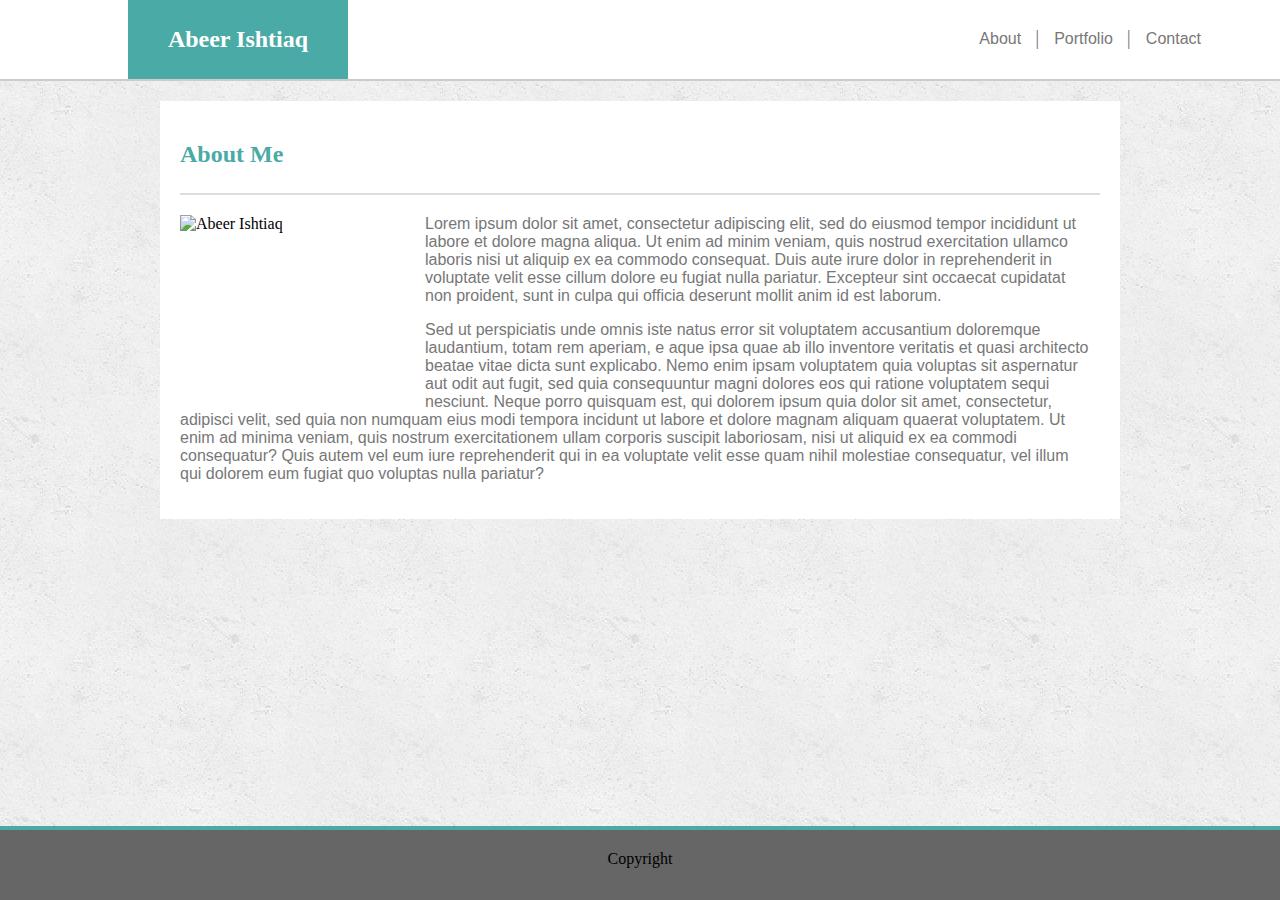
==== index.html @ 89f43018 "complete" ====
<!-- Relative Paths Assignment 1 -->
<!DOCTYPE html>
<html lang="en-us">

<head>
  <meta charset="UTF-8">
  <title>About</title>

  <!-- Fill in the href to the CSS such that this HTML file can access the CSS. -->
  <!-- Don't move the HTML or CSS file. Use Relative Linking -->
  <link rel="stylesheet" type="text/css" href="assets/css/style.css">
</head>

<body>
  <header>
      <div class="name">
            <h1>Abeer Ishtiaq</h1>
      </div>
      <nav>
            <ul>
					<li><a href="index.html">About</a></li>
					<li> | </li>
					<li><a href="portfolio.html">Portfolio</a></li>
					<li> | </li>
					<li><a href="contact.html">Contact</a></li>
			</ul>
      </nav>

  </header>

  <div class="container" >

    <section>

      <h2>About Me</h2>

      <img id="bio-image" src="https://placehold.it/200x200" alt="Abeer Ishtiaq">

      <p>Lorem ipsum dolor sit amet, consectetur adipiscing elit, sed do eiusmod tempor incididunt ut 
        labore et dolore magna aliqua. Ut enim ad minim veniam, quis nostrud exercitation ullamco laboris 
        nisi ut aliquip ex ea commodo consequat. Duis aute irure dolor in reprehenderit in voluptate velit esse 
        cillum dolore eu fugiat nulla pariatur. Excepteur sint occaecat cupidatat non proident, sunt in culpa qui 
        officia deserunt mollit anim id est laborum.</p>
      <p>

          Sed ut perspiciatis unde omnis iste natus error sit voluptatem accusantium doloremque laudantium, totam rem aperiam, e
          aque ipsa quae ab illo inventore veritatis et quasi architecto beatae vitae dicta sunt explicabo. Nemo enim ipsam voluptatem 
          quia voluptas sit aspernatur aut odit aut fugit, sed quia consequuntur magni dolores eos qui ratione voluptatem sequi 
          nesciunt. Neque porro quisquam est, qui dolorem ipsum quia dolor sit amet, consectetur, adipisci velit, sed quia non 
          numquam eius modi tempora incidunt ut labore et dolore magnam aliquam quaerat voluptatem. Ut enim ad minima veniam, quis 
          nostrum exercitationem ullam corporis suscipit laboriosam, nisi ut aliquid ex ea commodi consequatur? Quis autem vel eum 
          iure reprehenderit qui in ea 
          voluptate velit esse quam nihil molestiae consequatur, vel illum qui dolorem eum fugiat quo voluptas nulla pariatur?

      </p>
    </section>

  
  </div>

    <footer>
        Copyright
    </footer>

</body>

</html>
---- assets/css/style.css ----
html, body {
    margin: 0;
    /* padding-left: 50px;
    padding-right: 50px; */
    height: 100%;
    overflow: auto;
 }

body {
    
    display: flex;
  flex-direction: column;
  justify-content: center;
  align-items: center; 
 
}

header {
    /* padding: 0 20px 0 20px; */
    padding:0;
    background: #ffffff;
    width: 100%;
    /* height: 80px;
    flex: none; */
}

.name {
    float: left;
	width: 200px;
	background-color: #4aaaa5;
	padding: 10px;
	text-align: center;
	position: relative;
	left: 10%;
}

nav {
    float: right;
	display: block;
	position: relative;
    right: 5%;
 
 	padding: 10px;
}

li {
	display: inline;
	font-size: 20px;
	margin: 0 5px;
	color: #777;
}

li a {
	text-decoration: none;
	color: #777;
	font-family: "Arial", "Helvetica Neue", "Helvetica", sans-serif;
	font-size: 16px;
}

h1 {
	color: white;
	font-size: 24px;
	font-weight: bold;
	font-family: "Georgia", Times, Times New Roman, serif;

}



footer {
    width: 100%;
    padding:20px 0 20px 0;
    height: 30px;
    text-align: center;
    background: #666666;
    clear:both;
    border-top: 4px solid #4aaaa5;
    /* flex:none; */
}

.container {
    /* float: left; 
    position: relative; */ 
    width: 100%;
    padding:20px 0 20px 0;
    flex: 1;
    border-top: 2px #ccc solid;
    background-image: url("../images/concrete_seamless.png");
    overflow-y: scroll;
    
}

 section {
    width: 920px;
    background: #ffffff;
    border-color: #dddddd;
    margin: 0 auto 0 auto;
    padding: 20px;
    overflow: auto;
  

 }

 h2 {
     
	font-size: 24px;
	color: #4aaaa5;
	font-weight: bold;
	font-family: "Georgia", Times, Times New Roman, serif;
	padding: 0px 25px 25px 0;
	border-bottom: 2px solid #ddd;
}

#bio-image {

	float: left;
    display: block;
    padding: 0px;
	margin-top: 0px;
	margin-right: 20px;
    margin-bottom: 5px;
}


p {
    margin-top: 0px;
    font-family: "Arial", "Helvetica Neue", "Helvetica", sans-serif;
    font-size: 16px;
	padding: 0px 10px 0px 0px;
	color: #777;
}

/* input, textarea {
	padding: 5px;
	margin: 5px;
} */

textarea {
    border: 1px solid #ddd;
    margin:0;
    
}

.label {
	color: #777;
	font-family: "Arial", "Helvetica Neue", "Helvetica", sans-serif;
	padding: 0px;
	line-height: 100%;
    margin-top: 10px;
    margin-bottom: 5px;
}

.input {
    width: 550px;
    margin: 0;
}

.button {
	width: 100px;
	height: 35px;
	background-color: #4aaaa5;
	color: white;
	font-size: 15px;
	font-family: "Arial", "Helvetica Neue", "Helvetica", sans-serif;
    border: none;
    margin-top: 10px;
}

.image {
    float: left;
    padding: 15px ;
    border: 4px solid red;
  
}


img {
	height: 175px;
	width: 225px;
}

h3 {
	background-color: #4aaaa5;
	color: white;
	text-align: center;
	padding: 5px 10px;
	position: relative;
	bottom: 60px;
}
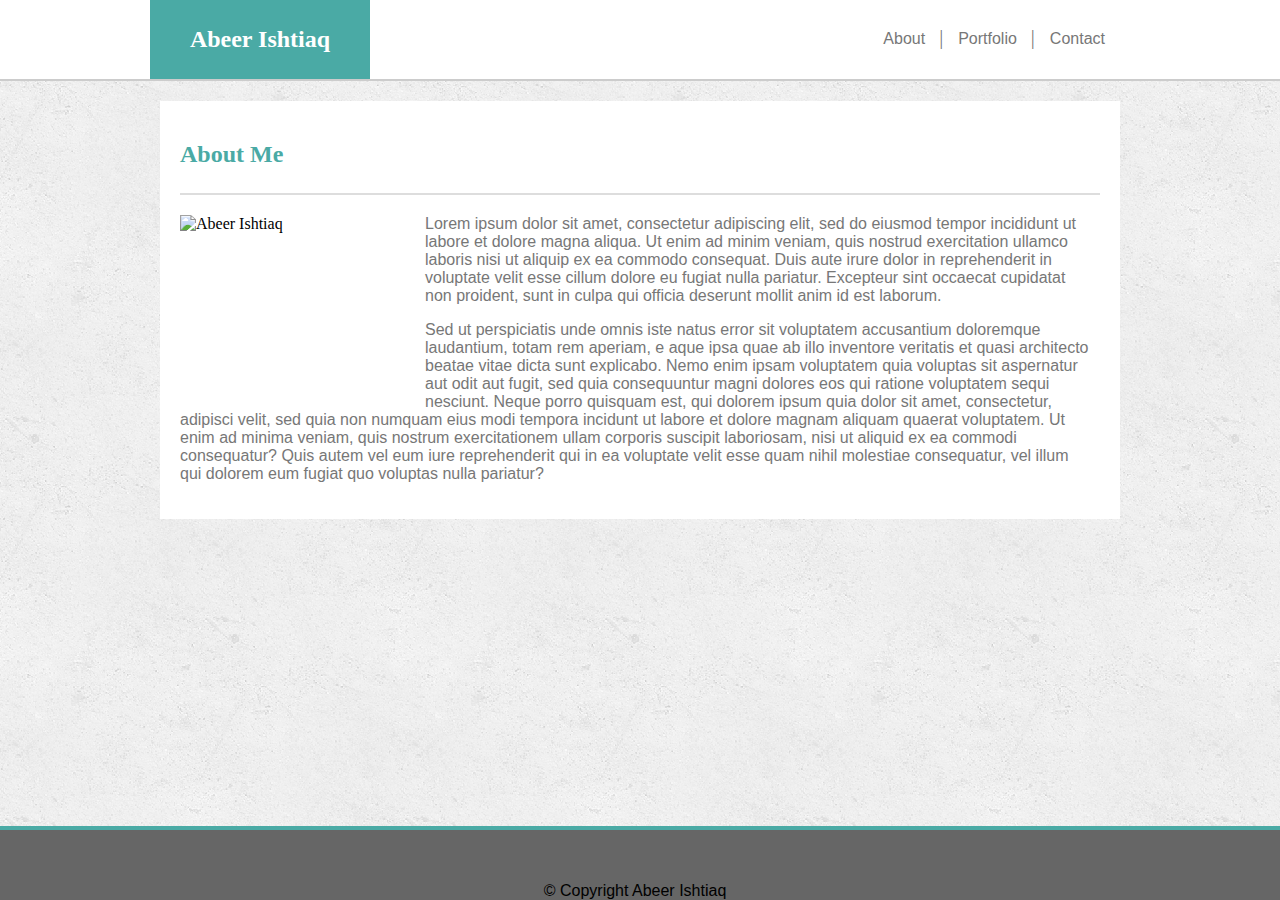
==== commit 12bcd4ba: "final commit" ====
--- a/index.html
+++ b/index.html
@@ -4,15 +4,16 @@
 
 <head>
   <meta charset="UTF-8">
-  <title>About</title>
+  <title>About | Abeer Ishtiaq</title>
 
-  <!-- Fill in the href to the CSS such that this HTML file can access the CSS. -->
-  <!-- Don't move the HTML or CSS file. Use Relative Linking -->
   <link rel="stylesheet" type="text/css" href="assets/css/style.css">
+
 </head>
 
 <body>
   <header>
+    <div class="wrapper">
+      
       <div class="name">
             <h1>Abeer Ishtiaq</h1>
       </div>
@@ -26,6 +27,7 @@
 			</ul>
       </nav>
 
+    </div>
   </header>
 
   <div class="container" >
@@ -59,7 +61,7 @@
   </div>
 
     <footer>
-        Copyright
+        <p>&copy; Copyright Abeer Ishtiaq</p>
     </footer>
 
 </body>
--- a/assets/css/style.css
+++ b/assets/css/style.css
@@ -1,7 +1,5 @@
 html, body {
     margin: 0;
-    /* padding-left: 50px;
-    padding-right: 50px; */
     height: 100%;
     overflow: auto;
  }
@@ -9,19 +7,23 @@
 body {
     
     display: flex;
-  flex-direction: column;
-  justify-content: center;
-  align-items: center; 
+    flex-direction: column;
+    justify-content: center;
+    align-items: center; 
  
 }
 
 header {
-    /* padding: 0 20px 0 20px; */
     padding:0;
     background: #ffffff;
     width: 100%;
-    /* height: 80px;
-    flex: none; */
+
+}
+
+.wrapper {
+    width: 980px;
+    overflow: auto;
+    margin:  auto;
 }
 
 .name {
@@ -31,16 +33,15 @@
 	padding: 10px;
 	text-align: center;
 	position: relative;
-	left: 10%;
+	
 }
 
 nav {
     float: right;
 	display: block;
 	position: relative;
-    right: 5%;
- 
- 	padding: 10px;
+    padding: 10px;
+    right: 10px;
 }
 
 li {
@@ -65,22 +66,30 @@
 
 }
 
-
-
 footer {
     width: 100%;
     padding:20px 0 20px 0;
     height: 30px;
+    position: relative;
     text-align: center;
     background: #666666;
     clear:both;
     border-top: 4px solid #4aaaa5;
-    /* flex:none; */
+}
+
+footer p {
+    position: absolute;
+    bottom: 0;
+    text-align: center;
+    margin: 0 auto;
+    right: 40%;
+    left: 40%;
+    width: auto;
+    color: black;
 }
 
 .container {
-    /* float: left; 
-    position: relative; */ 
+
     width: 100%;
     padding:20px 0 20px 0;
     flex: 1;
@@ -94,11 +103,9 @@
     width: 920px;
     background: #ffffff;
     border-color: #dddddd;
-    margin: 0 auto 0 auto;
+    margin: auto;
     padding: 20px;
     overflow: auto;
-  
-
  }
 
  h2 {
@@ -130,10 +137,6 @@
 	color: #777;
 }
 
-/* input, textarea {
-	padding: 5px;
-	margin: 5px;
-} */
 
 textarea {
     border: 1px solid #ddd;
@@ -153,6 +156,11 @@
 .input {
     width: 550px;
     margin: 0;
+    
+}
+
+input {
+    height: 25px;
 }
 
 .button {
@@ -166,11 +174,13 @@
     margin-top: 10px;
 }
 
+.button:hover { 
+    background-color: lightblue; 
+}
+
 .image {
     float: left;
-    padding: 15px ;
-    border: 4px solid red;
-  
+    padding: 15px 25px 15px 50px ;
 }
 
 
